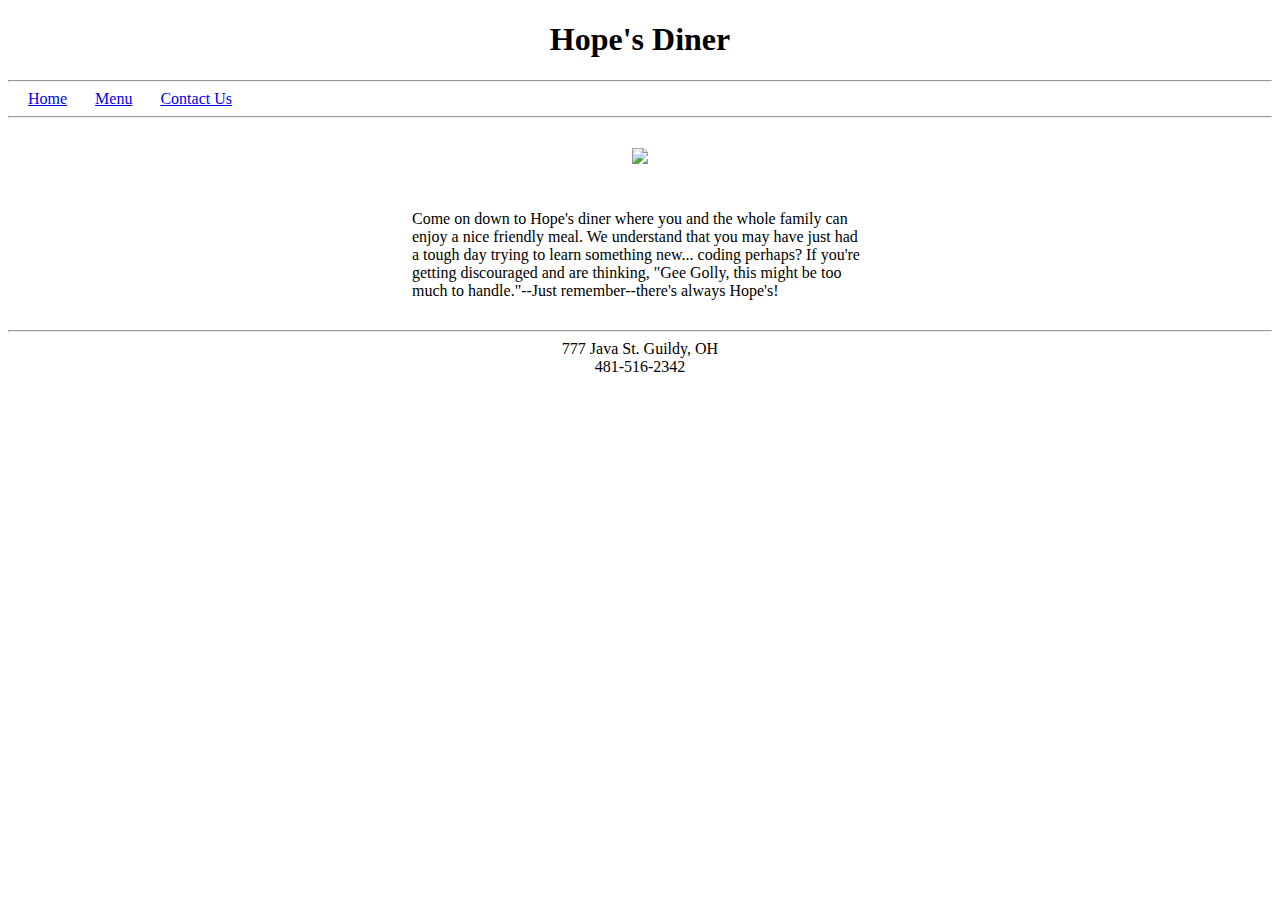
==== Menu/index.html @ c25d848d "Made Restaurant Page" ====
<!DOCTYPE html>
<html>
<title>Home Page</title>
</html>
<body>
<h1 align="center">Hope's Diner</h1>
<hr>
&nbsp&nbsp&nbsp&nbsp&nbsp<a href=".\index.html">Home</a>&nbsp&nbsp&nbsp&nbsp&nbsp&nbsp
<a href=".\menu.html">Menu</a>&nbsp&nbsp&nbsp&nbsp&nbsp&nbsp
<a href=".\contactus.html">Contact Us</a>
<hr>
<table align="center" width="500px" cellpadding="20">
<tr align="center">
<td><img src=".\images\diner.jpg" width="500px"></td>
</tr>
<tr>
<td>Come on down to Hope's diner where you and the whole family can enjoy
a nice friendly meal. We understand that you may have just had a tough day
trying to learn something new... coding perhaps? If you're getting discouraged and are thinking, "Gee
Golly, this might be too much to handle."--Just remember--there's always Hope's!</td>
</tr>

</table>
<hr>
<div align="center">777 Java St. Guildy, OH<br>481-516-2342</div>
</body>
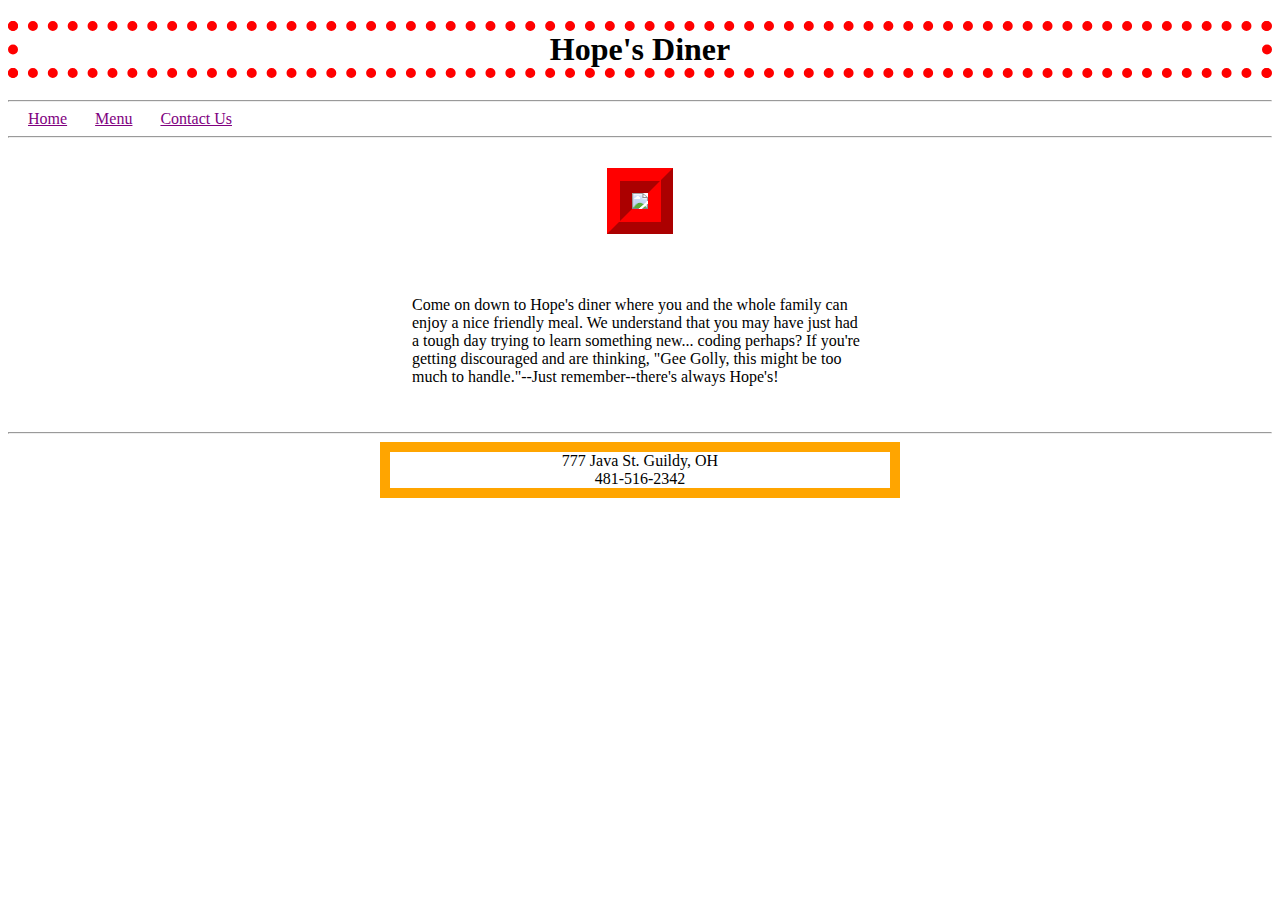
==== commit c9882d6f: "Added CSS to all Restaurant pages (Menu_style.css)" ====
--- a/Menu/index.html
+++ b/Menu/index.html
@@ -1,7 +1,22 @@
 <!DOCTYPE html>
 <html>
+<head>
 <title>Home Page</title>
-</html>
+<link rel="stylesheet" type="text/css" href="Menu_Style.css">
+<style>
+#picture{
+  width:500px;
+  border-width:25px;
+  border-style:ridge;
+  border-color:red;
+}
+p:hover{
+  color:white;
+  text-transform:capitalize;
+  background-color:black;
+}
+</style>
+</head>
 <body>
 <h1 align="center">Hope's Diner</h1>
 <hr>
@@ -11,16 +26,19 @@
 <hr>
 <table align="center" width="500px" cellpadding="20">
 <tr align="center">
-<td><img src=".\images\diner.jpg" width="500px"></td>
+<td><img src=".\images\diner.jpg" id="picture"></td>
 </tr>
 <tr>
-<td>Come on down to Hope's diner where you and the whole family can enjoy
+<td><p>Come on down to Hope's diner where you and the whole family can enjoy
 a nice friendly meal. We understand that you may have just had a tough day
 trying to learn something new... coding perhaps? If you're getting discouraged and are thinking, "Gee
-Golly, this might be too much to handle."--Just remember--there's always Hope's!</td>
+Golly, this might be too much to handle."--Just remember--there's always Hope's!<p></td>
 </tr>
 
 </table>
 <hr>
-<div align="center">777 Java St. Guildy, OH<br>481-516-2342</div>
+<div align="center">
+<div  class="orange-border" style="width:500px;">777 Java St. Guildy, OH<br>481-516-2342</div>
+</div>
 </body>
+</html>
--- a/Menu/Menu_Style.css
+++ b/Menu/Menu_Style.css
@@ -0,0 +1,22 @@
+h1{
+  border-width:10px;
+  border-color:red;
+  border-style:dotted;
+}
+a:link{
+  color:purple;
+}
+a:visited{
+  color:red;
+}
+a:hover{
+  color:green;
+}
+a:active{
+  border-width:2px;
+}
+.orange-border{
+  border-color:orange;
+  border-width:10px;
+  border-style:solid;
+}
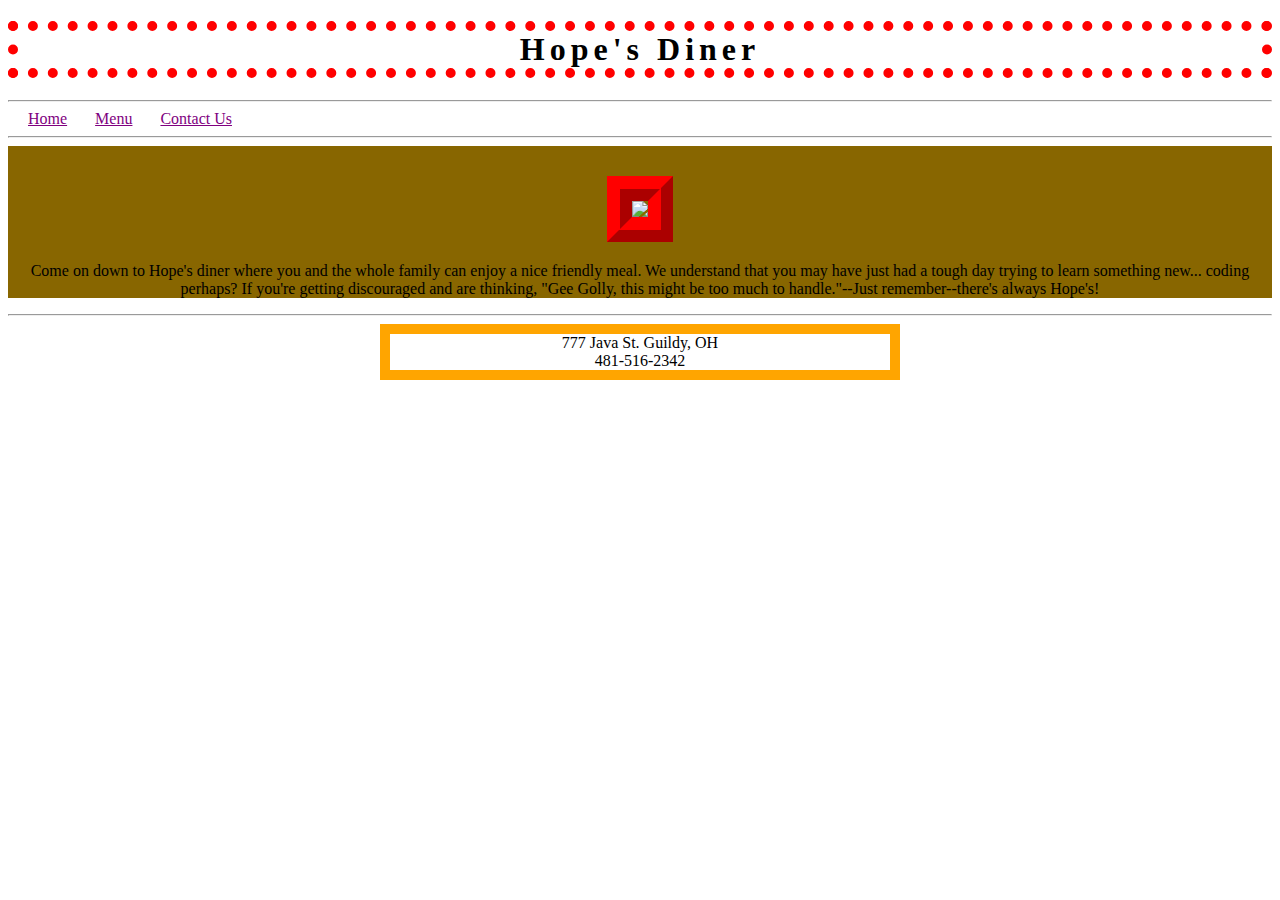
==== commit 105fb2a5: "Added CSS font and background to Restaurant page" ====
--- a/Menu/index.html
+++ b/Menu/index.html
@@ -1,15 +1,14 @@
+
 <!DOCTYPE html>
+<!--your header and footer must match across the pages, so store their styles in an external file called restaurantstyles.css.
+Apply all positioning CSS styles for the image on the home page as an in-line style.
+Apply all styles for the menu and contact form in internal style sheets.-->
 <html>
 <head>
 <title>Home Page</title>
-<link rel="stylesheet" type="text/css" href="Menu_Style.css">
+<link rel="stylesheet" type="text/css" href="restaurantstyles.css">
 <style>
-#picture{
-  width:500px;
-  border-width:25px;
-  border-style:ridge;
-  border-color:red;
-}
+
 p:hover{
   color:white;
   text-transform:capitalize;
@@ -24,21 +23,22 @@
 <a href=".\menu.html">Menu</a>&nbsp&nbsp&nbsp&nbsp&nbsp&nbsp
 <a href=".\contactus.html">Contact Us</a>
 <hr>
-<table align="center" width="500px" cellpadding="20">
-<tr align="center">
-<td><img src=".\images\diner.jpg" id="picture"></td>
+<div style="background-color:#886600;"
+<table align="center" width="500px" cellpadding="20" style="margin-bottom:30px;">
+<tr style="text-align:center">
+<td><img src=".\images\diner.jpg" style="width:500px; border-width:25px; border-style:ridge; border-color:red; margin-top:30px"></td>
 </tr>
 <tr>
-<td><p>Come on down to Hope's diner where you and the whole family can enjoy
+<td><p >Come on down to Hope's diner where you and the whole family can enjoy
 a nice friendly meal. We understand that you may have just had a tough day
 trying to learn something new... coding perhaps? If you're getting discouraged and are thinking, "Gee
 Golly, this might be too much to handle."--Just remember--there's always Hope's!<p></td>
 </tr>
-
 </table>
+</div>
 <hr>
 <div align="center">
-<div  class="orange-border" style="width:500px;">777 Java St. Guildy, OH<br>481-516-2342</div>
+<div  id="contact" style="width:500px;">777 Java St. Guildy, OH<br>481-516-2342</div>
 </div>
 </body>
 </html>
--- a/Menu/restaurantstyles.css
+++ b/Menu/restaurantstyles.css
@@ -0,0 +1,25 @@
+
+h1{
+  border-width:10px;
+  border-color:red;
+  border-style:dotted;
+  font-family:fantasy;
+  letter-spacing: 5px;
+}
+a:link{
+  color:purple;
+}
+a:visited{
+  color:red;
+}
+a:hover{
+  color:green;
+}
+a:active{
+  border-width:2px;
+}
+#contact{
+  border-color:orange;
+  border-width:10px;
+  border-style:solid;
+}
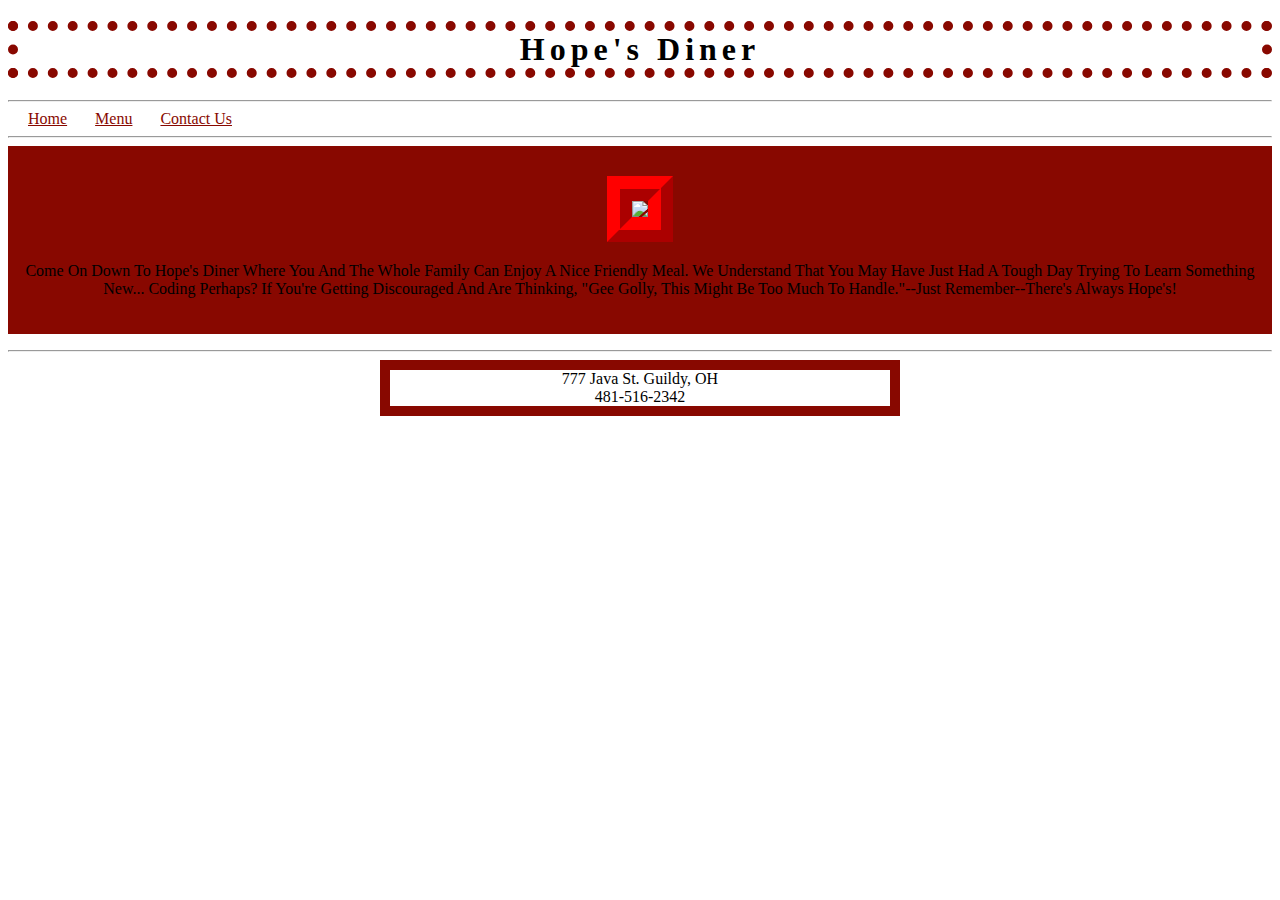
==== commit 86214e3c: "Lab Restaurant Site V4" ====
--- a/Menu/index.html
+++ b/Menu/index.html
@@ -9,10 +9,10 @@
 <link rel="stylesheet" type="text/css" href="restaurantstyles.css">
 <style>
 
-p:hover{
-  color:white;
+p{
+
   text-transform:capitalize;
-  background-color:black;
+  padding-bottom:10px;
 }
 </style>
 </head>
@@ -23,7 +23,7 @@
 <a href=".\menu.html">Menu</a>&nbsp&nbsp&nbsp&nbsp&nbsp&nbsp
 <a href=".\contactus.html">Contact Us</a>
 <hr>
-<div style="background-color:#886600;"
+<div style="background-color:#880800;"
 <table align="center" width="500px" cellpadding="20" style="margin-bottom:30px;">
 <tr style="text-align:center">
 <td><img src=".\images\diner.jpg" style="width:500px; border-width:25px; border-style:ridge; border-color:red; margin-top:30px"></td>
--- a/Menu/restaurantstyles.css
+++ b/Menu/restaurantstyles.css
@@ -1,25 +1,26 @@
 
 h1{
   border-width:10px;
-  border-color:red;
+  border-color:#880800;
   border-style:dotted;
   font-family:fantasy;
   letter-spacing: 5px;
 }
 a:link{
-  color:purple;
+  color:#880800;
 }
 a:visited{
   color:red;
 }
 a:hover{
-  color:green;
+  font-weight:bold;
 }
 a:active{
   border-width:2px;
+  text-decoration:none;
 }
 #contact{
-  border-color:orange;
+  border-color:#880800;
   border-width:10px;
   border-style:solid;
 }
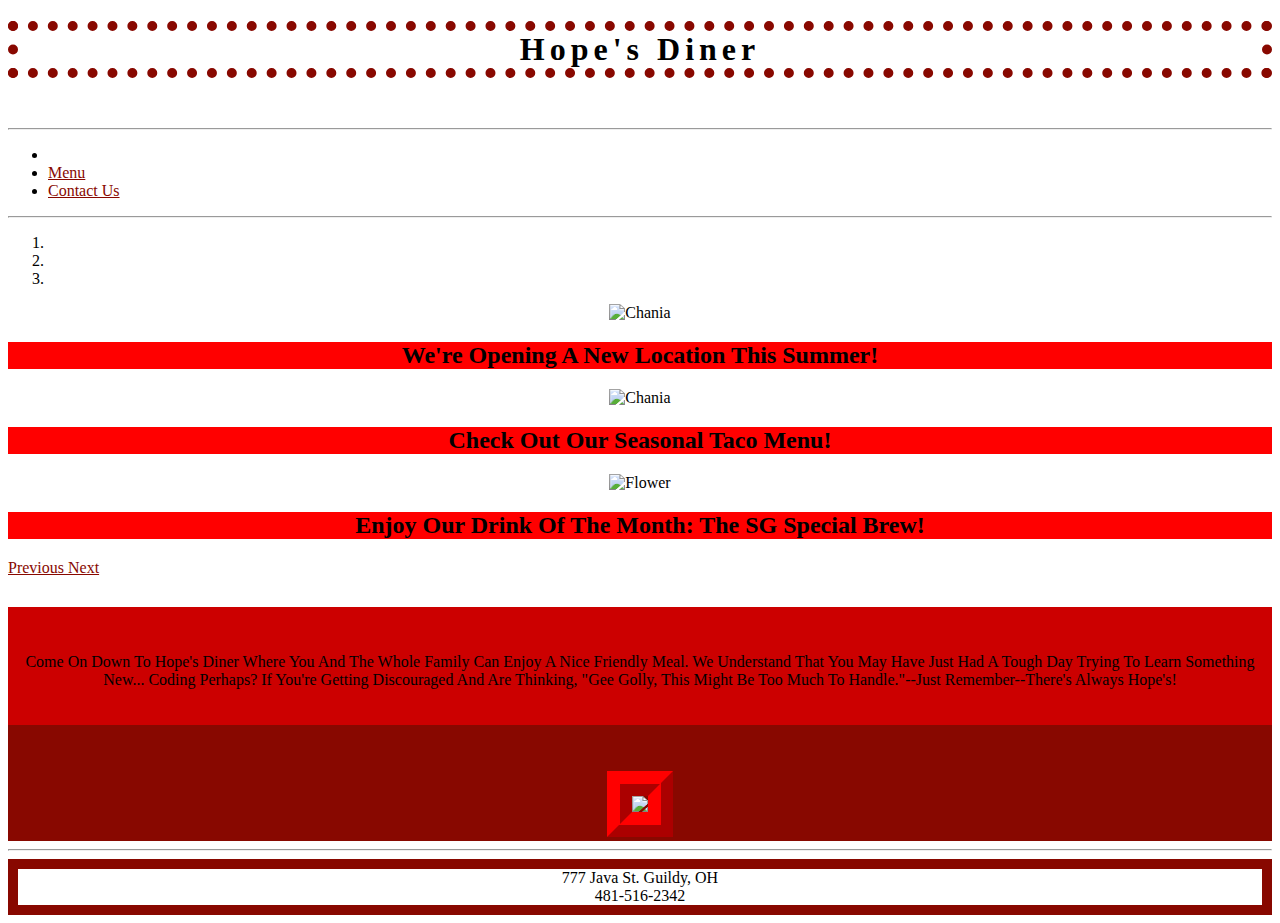
==== commit db70b751: "Completed Restaurant Site V6" ====
--- a/Menu/index.html
+++ b/Menu/index.html
@@ -1,44 +1,109 @@
+<!DOCTYPE html>
 
-<!DOCTYPE html>
-<!--your header and footer must match across the pages, so store their styles in an external file called restaurantstyles.css.
-Apply all positioning CSS styles for the image on the home page as an in-line style.
-Apply all styles for the menu and contact form in internal style sheets.-->
 <html>
 <head>
-<title>Home Page</title>
-<link rel="stylesheet" type="text/css" href="restaurantstyles.css">
-<style>
+  <title>Home Page</title>
+    <link rel="stylesheet" type="text/css" href="restaurantstyles.css">
+    <link rel="stylesheet" href=".\css\bootstrap.min.css">
 
-p{
+  <style>
+  p{
+    text-transform:capitalize;
+    padding-bottom:10px;
+  }
+  .carousel-inner{
+    height:90%;
+  }
 
-  text-transform:capitalize;
-  padding-bottom:10px;
-}
-</style>
+
+  </style>
 </head>
 <body>
-<h1 align="center">Hope's Diner</h1>
-<hr>
-&nbsp&nbsp&nbsp&nbsp&nbsp<a href=".\index.html">Home</a>&nbsp&nbsp&nbsp&nbsp&nbsp&nbsp
-<a href=".\menu.html">Menu</a>&nbsp&nbsp&nbsp&nbsp&nbsp&nbsp
-<a href=".\contactus.html">Contact Us</a>
-<hr>
-<div style="background-color:#880800;"
-<table align="center" width="500px" cellpadding="20" style="margin-bottom:30px;">
-<tr style="text-align:center">
-<td><img src=".\images\diner.jpg" style="width:500px; border-width:25px; border-style:ridge; border-color:red; margin-top:30px"></td>
-</tr>
-<tr>
-<td><p >Come on down to Hope's diner where you and the whole family can enjoy
-a nice friendly meal. We understand that you may have just had a tough day
-trying to learn something new... coding perhaps? If you're getting discouraged and are thinking, "Gee
-Golly, this might be too much to handle."--Just remember--there's always Hope's!<p></td>
-</tr>
-</table>
+
+  <h1 align="center">Hope's Diner</h1>
+  <div class="container" style="margin-top:50px">
+  <!--<div class="jumbotron">
+  <h1 align="center">New Location! <br>Coming Soon!</h1>
+</div>-->
+  </div>
+  <hr/>
+  <ul class="nav nav-pills">
+    <li class="active"><a href=".\index.html"><span class="glyphicon glyphicon-home"></span></a></li>
+    <li><a href=".\menu.html">Menu</a></li>
+    <li><a href=".\contactus.html">Contact Us</a></li>
+  </ul>
+
+  <hr>
+  <div class="container-responsive">
+    <div class="row">
+      <div class="col-xs-12">
+  <div id="restaurantCarousel" class="carousel slide" data-ride="carousel">
+    <!-- Indicators -->
+  <ol class="carousel-indicators">
+      <li data-target="#restaurantCarousel" data-slide-to="0" class="active"></li>
+      <li data-target="#restaurantCarousel" data-slide-to="1"></li>
+      <li data-target="#restaurantCarousel" data-slide-to="2"></li>
+
+    </ol>
+
+    <!-- Wrapper for slides -->
+    <div align="center" class="carousel-inner" role="listbox" data-ride"carousel">
+      <div class="item active">
+        <img src=".\images\diner.jpg" style="height:300px" alt="Chania">
+        <div class="carousel-caption">
+          <h2 style="border-style:none; color:black; background:red;">We're Opening A New Location This Summer!</h2>
+        </div>
+      </div>
+
+      <div class="item">
+        <img src=".\images\tacos.png" style="height:300px" alt="Chania">
+        <div class="carousel-caption">
+          <h2 style="border-style:none; color:black; background:red;">Check Out Our Seasonal Taco Menu!</h2>
+        </div>
+      </div>
+
+      <div class="item">
+        <img src=".\images\drink.jpg" style="height:300px" alt="Flower">
+        <div class="carousel-caption">
+          <h2 style="border-style:none; color:black; background:red;">Enjoy Our Drink Of The Month: The SG Special Brew!</h2>
+        </div>
+      </div>
+
+      </div>
+
+    <!-- Left and right controls -->
+  <a class="left carousel-control" href="#restaurantCarousel" role="button" data-slide="prev">
+      <span class="glyphicon glyphicon-chevron-left" aria-hidden="true"></span>
+      <span class="sr-only">Previous</span>
+    </a>
+    <a class="right carousel-control" href="#restaurantCarousel" role="button" data-slide="next">
+      <span class="glyphicon glyphicon-chevron-right" aria-hidden="true"></span>
+      <span class="sr-only">Next</span>
+    </a>
+  </div>
 </div>
-<hr>
-<div align="center">
-<div  id="contact" style="width:500px;">777 Java St. Guildy, OH<br>481-516-2342</div>
 </div>
+</div>
+  <div style="background-color:#880800;" align="center" class="container-fluid">
+  <div class="row">
+    <div class="col-lg-12 col-md-12 col-sm-12" align="center" style="margin-top:30px; background-color:#CC0000; padding-top:30px">
+    <p >Come on down to Hope's diner where you and the whole family can enjoy
+    a nice friendly meal. We understand that you may have just had a tough day
+    trying to learn something new... coding perhaps? If you're getting discouraged and are thinking, "Gee
+    Golly, this might be too much to handle."--Just remember--there's always Hope's!<p>
+    </div>
+    <div class="col-lg-12 col-md-12 col-sm-12" align="center">
+      <img src=".\images\diner.jpg" class="img-responsive" style="width:500px; border-width:25px; border-style:ridge; border-color:red; margin-top:30px">
+    </div>
+
+  </div>
+  </div>
+
+  <hr>
+  <div  id="contact" class="container" align="center" >777 Java St. Guildy, OH<br>481-516-2342</div>
+
+    <script src="js\jquery.min.js"></script>
+  <script src="js\bootstrap.min.js"></script>
+  <noscript>Sorry, your browser does not support JavaScript</noscript>
 </body>
 </html>
